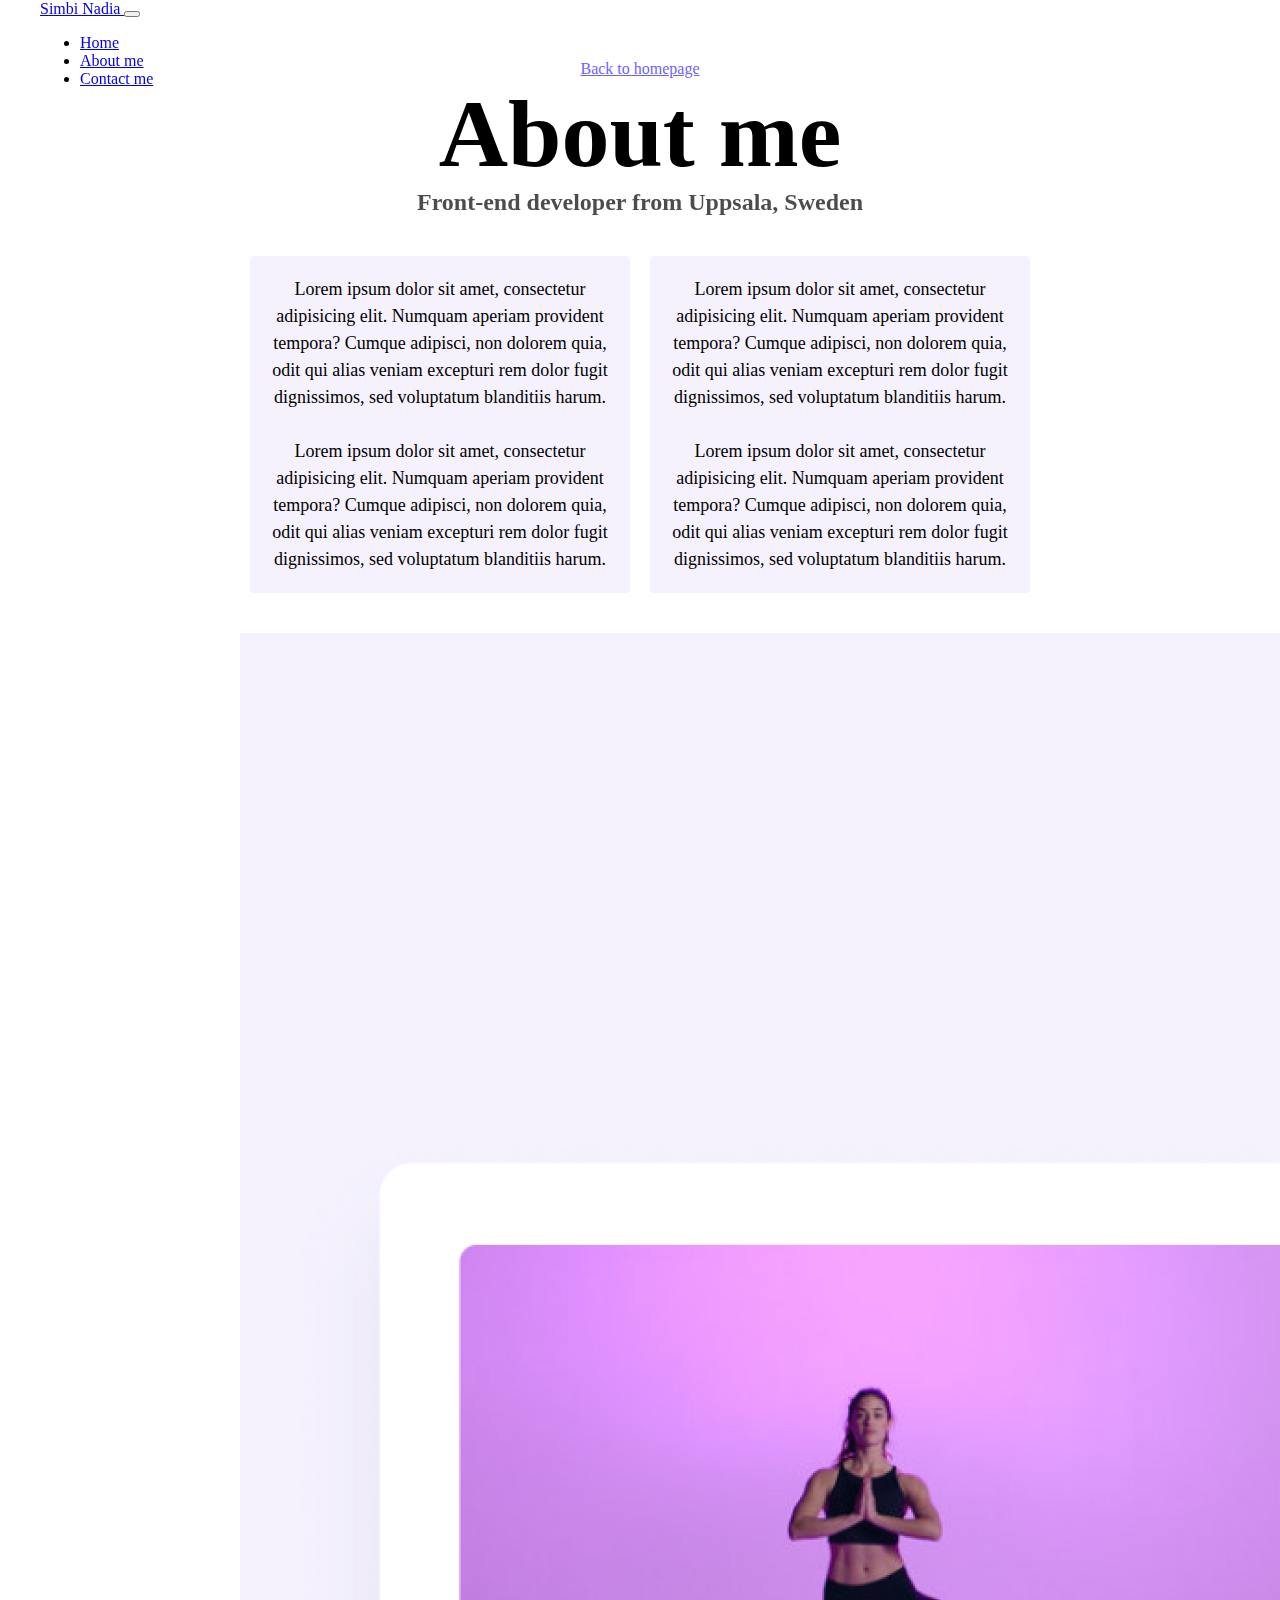
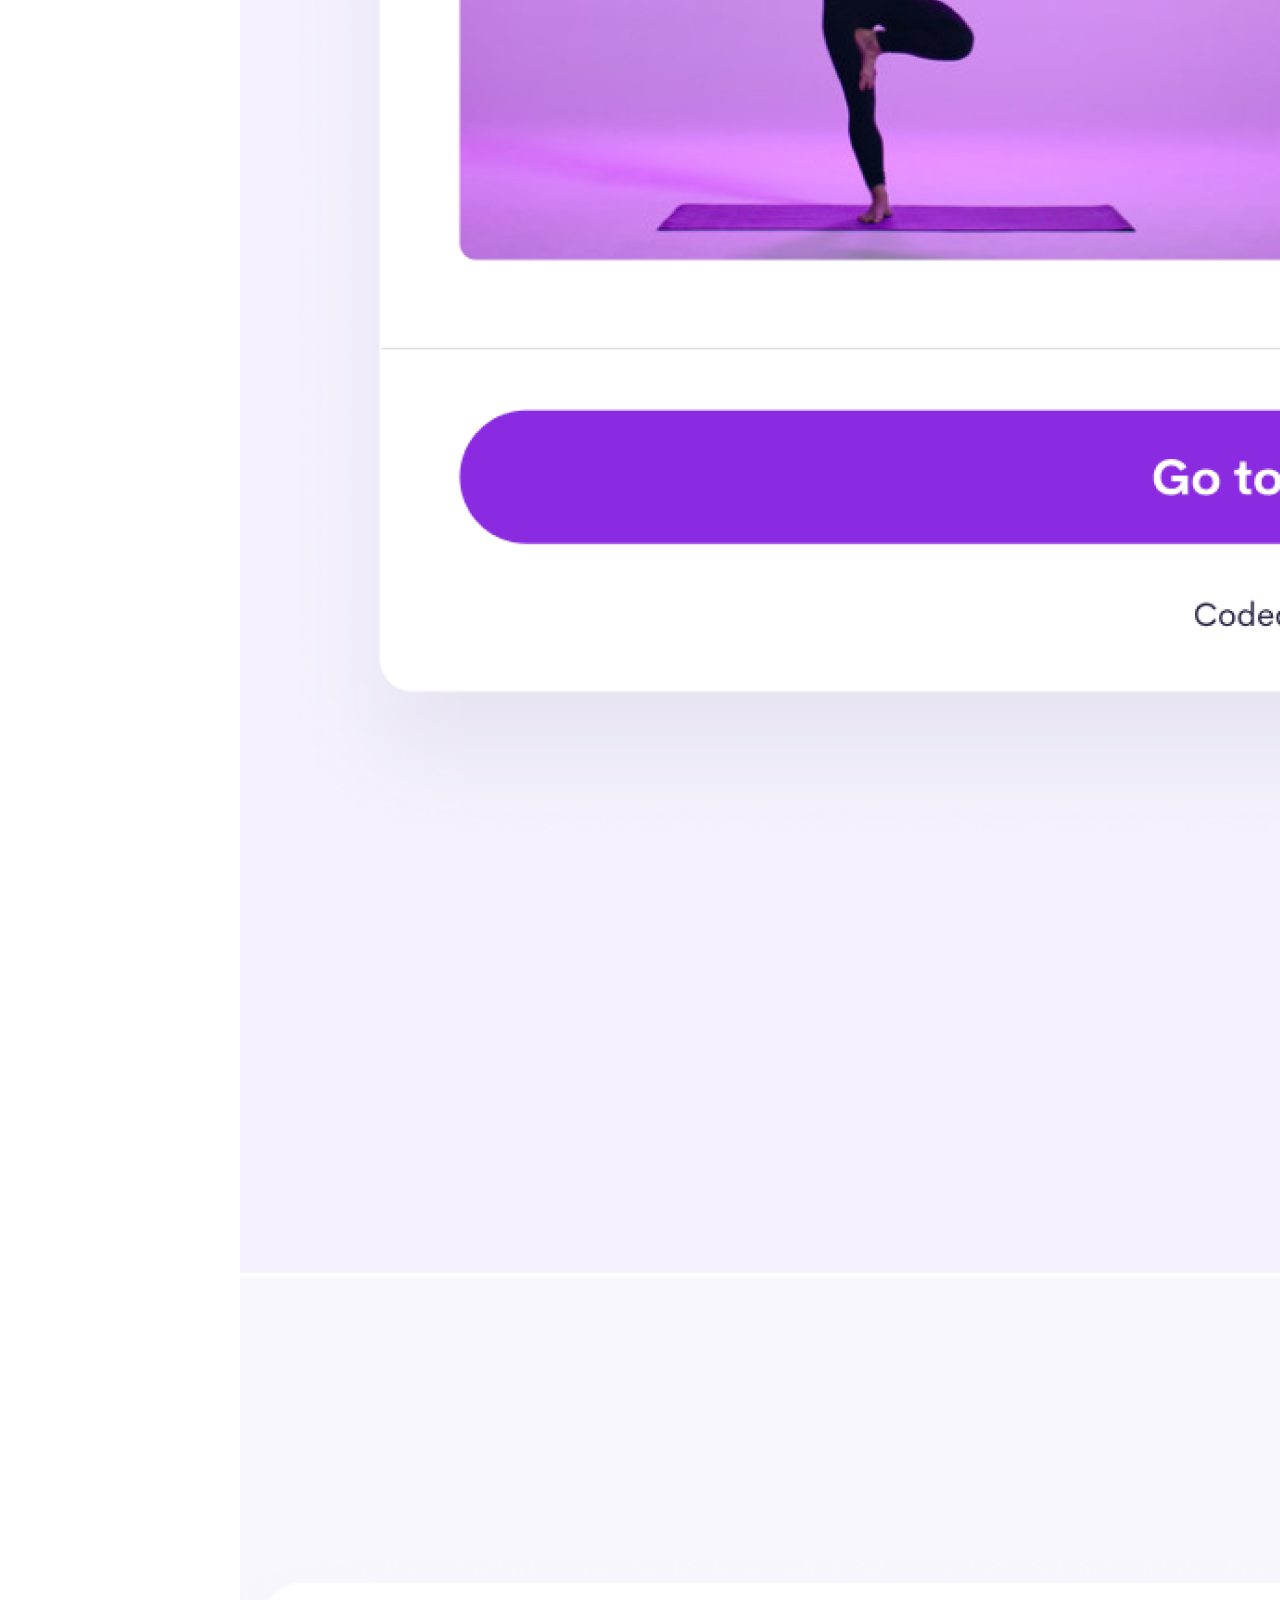
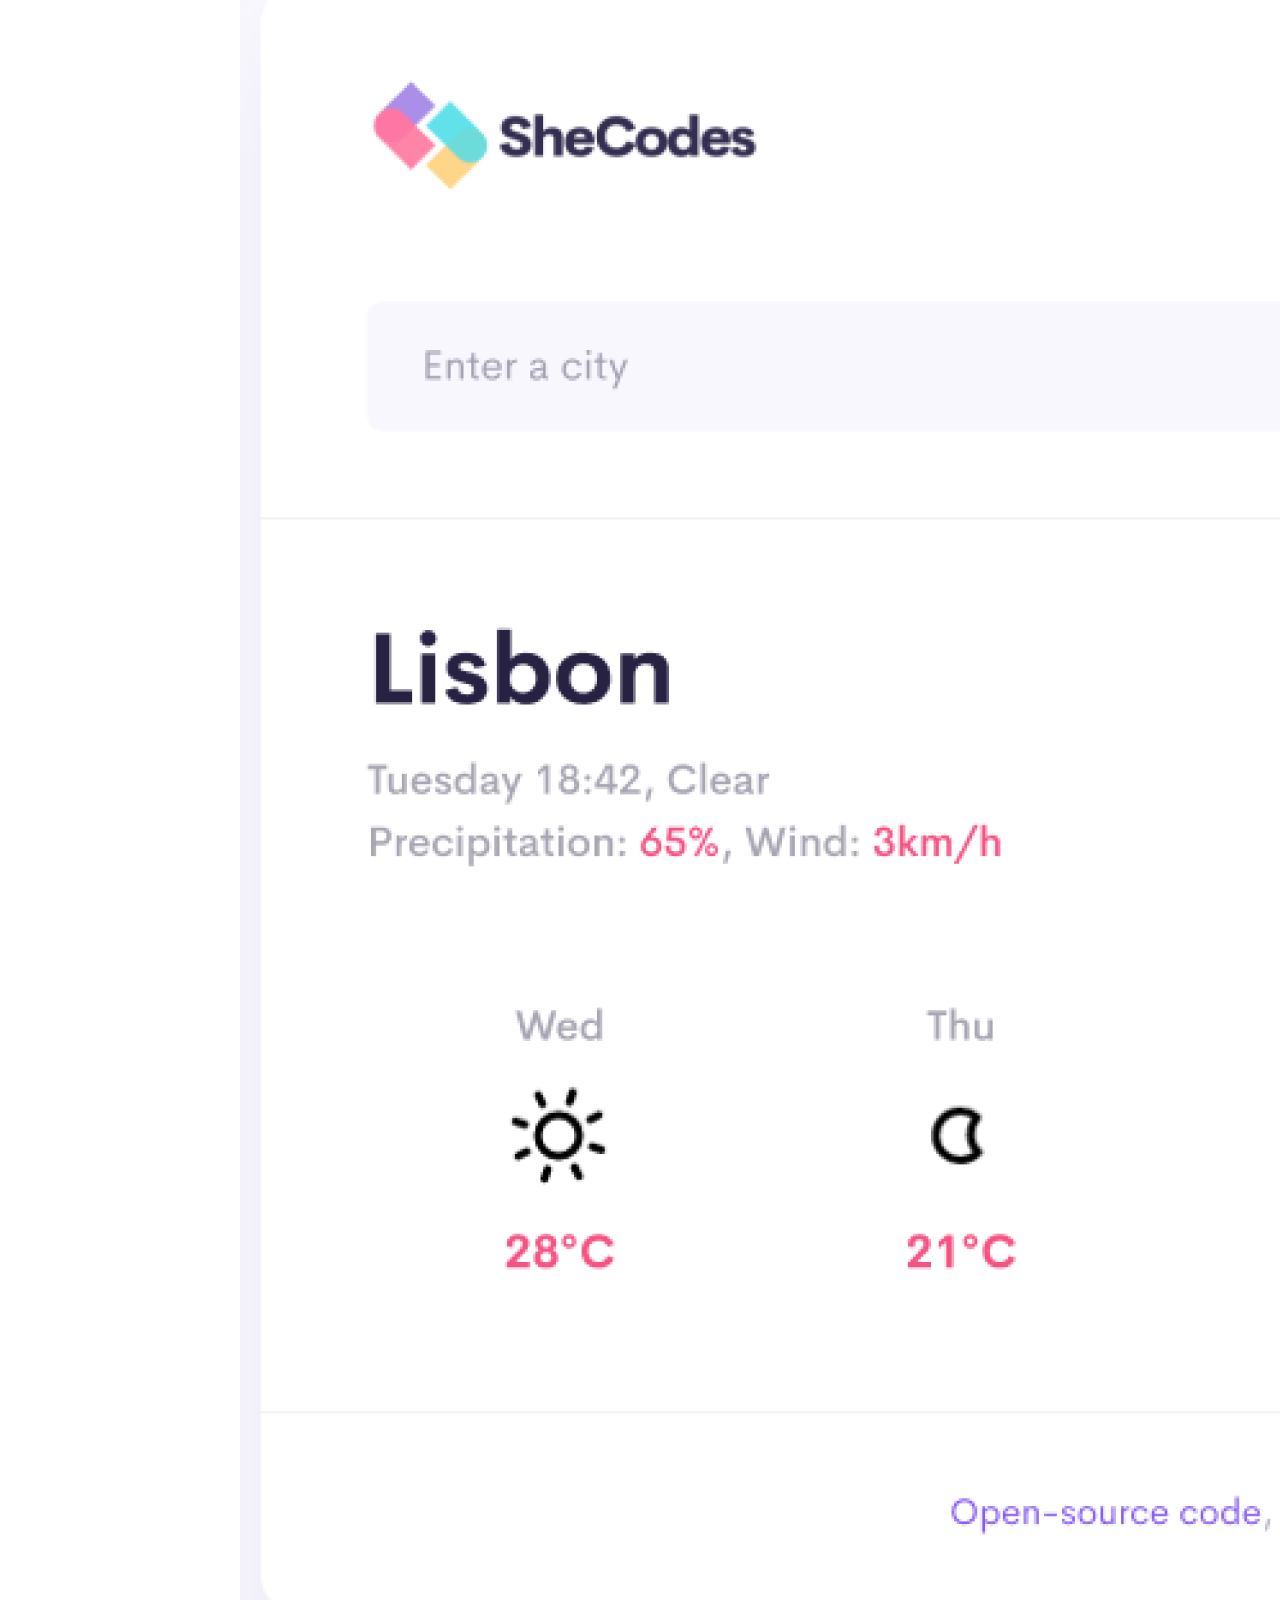
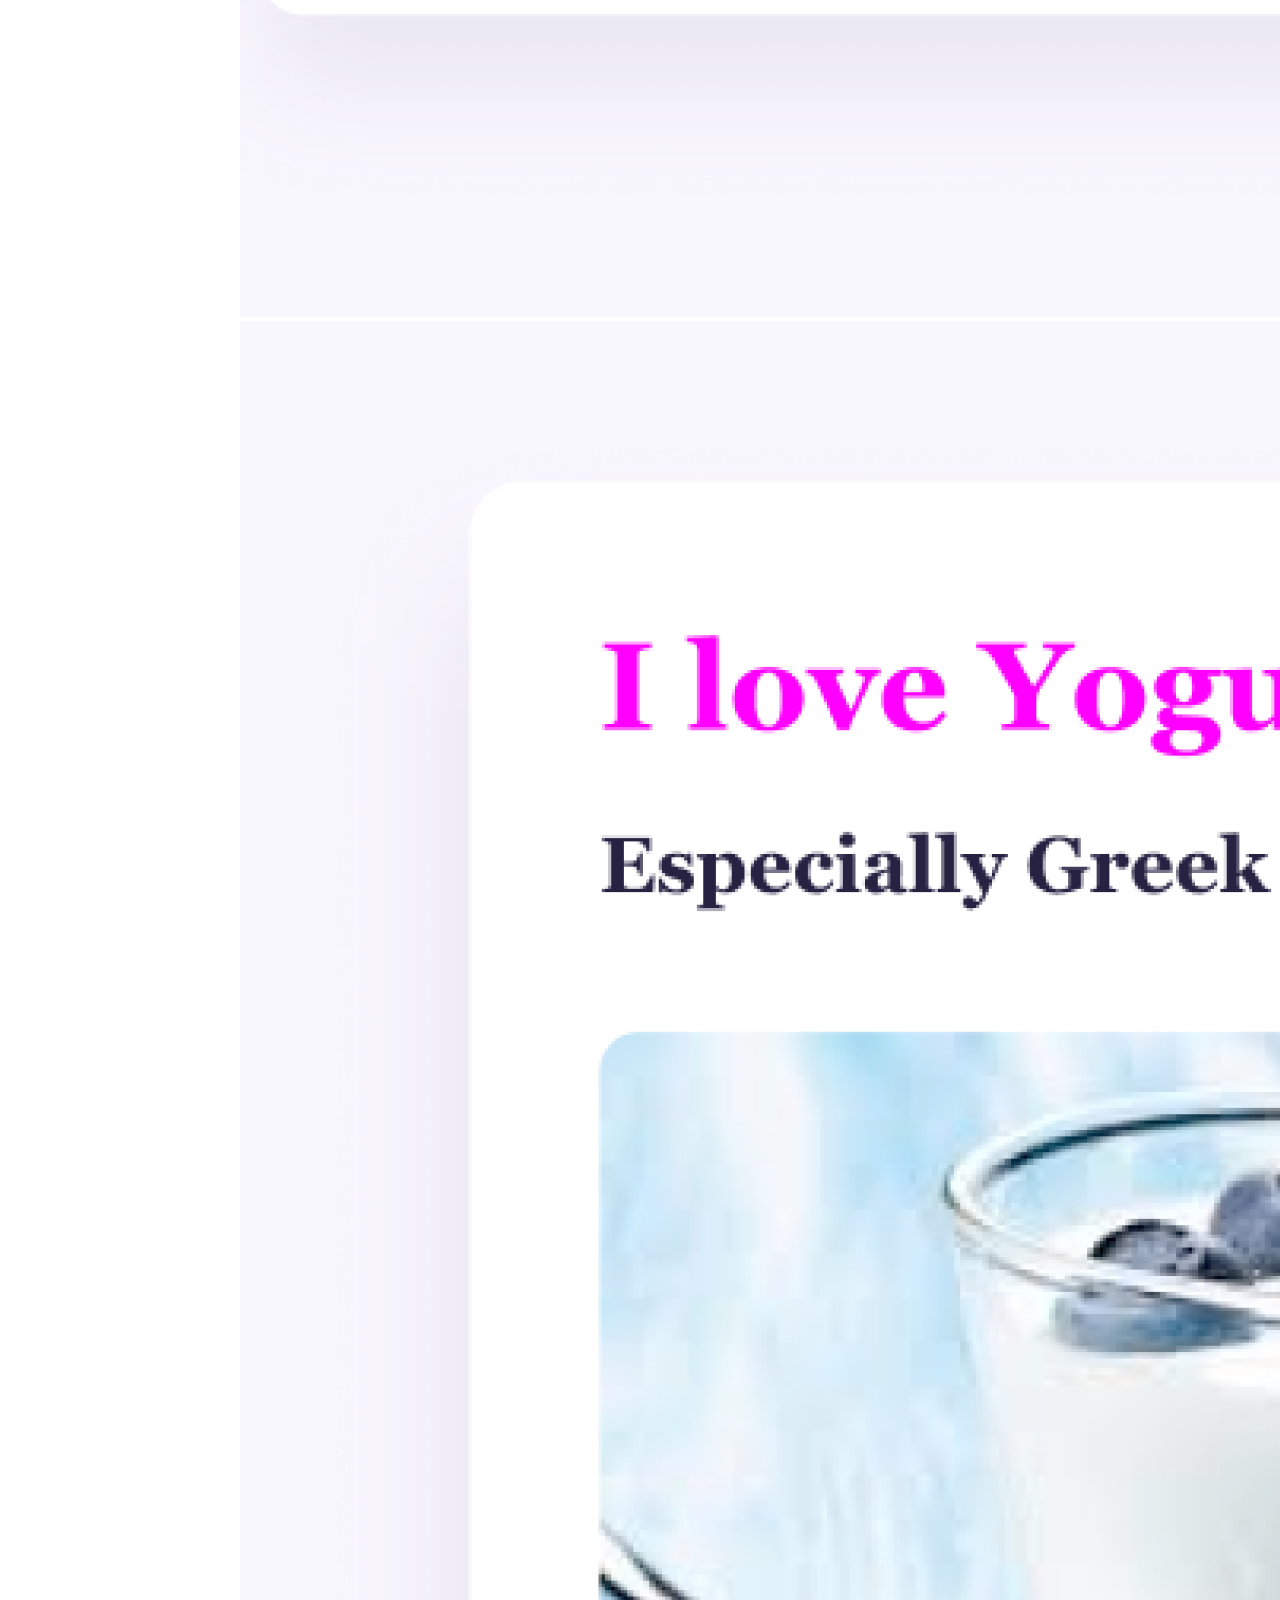
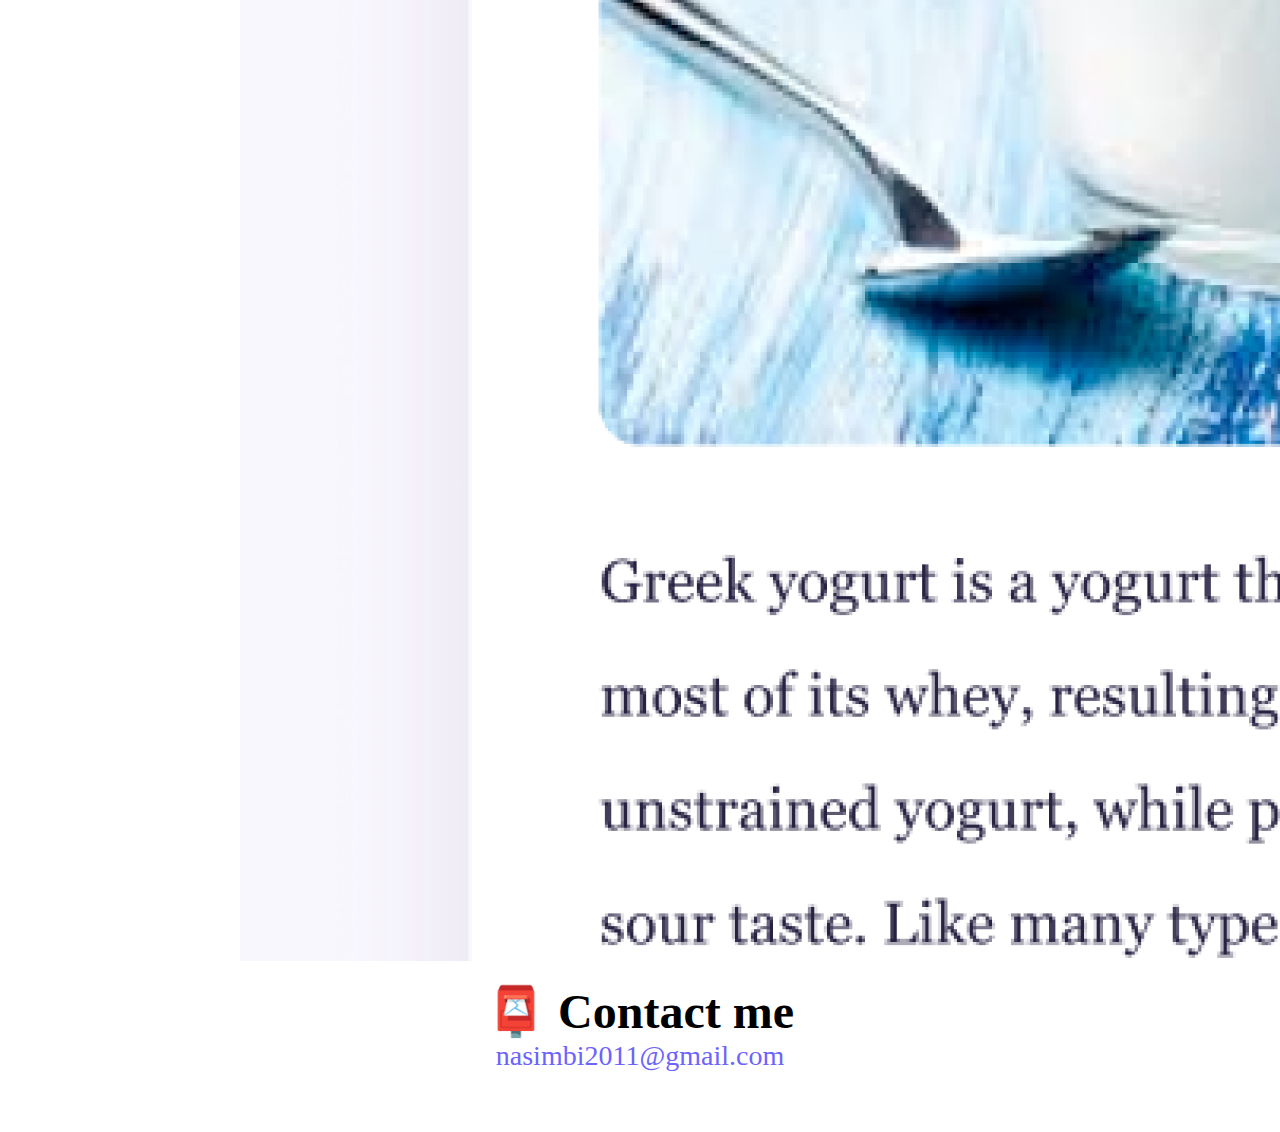
==== about.html @ 1bf677e3 "Created yoga project with SEO properties" ====
<!DOCTYPE html>
<html lang="en">
  <head>
    <meta charset="UTF-8" />
    <meta http-equiv="X-UA-Compatible" content="IE=edge" />
    <meta name="viewport" content="width=device-width, initial-scale=1.0" />
    <meta name="description" content="About me - Nadia Simbi" />
    <link
      href="https://cdn.jsdelivr.net/npm/bootstrap@5.3.0-alpha3/dist/css/bootstrap.min.css"
      rel="stylesheet"
      integrity="sha384-KK94CHFLLe+nY2dmCWGMq91rCGa5gtU4mk92HdvYe+M/SXH301p5ILy+dN9+nJOZ"
      crossorigin="anonymous"
    />
    <script
      src="https://cdn.jsdelivr.net/npm/bootstrap@5.3.0-alpha3/dist/js/bootstrap.bundle.min.js"
      integrity="sha384-ENjdO4Dr2bkBIFxQpeoTz1HIcje39Wm4jDKdf19U8gI4ddQ3GYNS7NTKfAdVQSZe"
      crossorigin="anonymous"
    ></script>
    <link rel="stylesheet" href="/style.css" />
    <title>About Nadia Simbi</title>
  </head>
  <body>
    <nav class="navbar navbar-expand-lg navbar-light bg-light">
      <div class="container-fluid">
        <a class="navbar-brand" href="/index.html" title="Home">Simbi Nadia </a>
        <button
          class="navbar-toggler"
          type="button"
          data-bs-toggle="collapse"
          data-bs-target="#navbarNav"
          aria-controls="navbarNav"
          aria-expanded="false"
          aria-label="Toggle navigation"
        >
          <span class="navbar-toggler-icon"></span>
        </button>
        <div class="collapse navbar-collapse" id="navbarNav">
          <ul class="navbar-nav">
            <li class="nav-item">
              <a class="nav-link" aria-current="page" href="index.html">Home</a>
            </li>
            <li class="nav-item">
              <a class="nav-link" aria-current="page" href="about.html"
                >About me</a
              >
            </li>
            <li class="nav-item">
              <a class="nav-link" aria-current="page" href="about.html#contact"
                >Contact me</a
              >
            </li>
          </ul>
        </div>
      </div>
    </nav>
    <a href="/" class="homepage-link" title="Home">Back to homepage</a>
    <h1>About me</h1>
    <h3>Front-end developer from Uppsala, Sweden</h3>
    <div class="about-paragraphs">
      <p>
        Lorem ipsum dolor sit amet, consectetur adipisicing elit. Numquam
        aperiam provident tempora? Cumque adipisci, non dolorem quia, odit qui
        alias veniam excepturi rem dolor fugit dignissimos, sed voluptatum
        blanditiis harum.
        <br />
        <br />
        Lorem ipsum dolor sit amet, consectetur adipisicing elit. Numquam
        aperiam provident tempora? Cumque adipisci, non dolorem quia, odit qui
        alias veniam excepturi rem dolor fugit dignissimos, sed voluptatum
        blanditiis harum.
      </p>
      <p>
        Lorem ipsum dolor sit amet, consectetur adipisicing elit. Numquam
        aperiam provident tempora? Cumque adipisci, non dolorem quia, odit qui
        alias veniam excepturi rem dolor fugit dignissimos, sed voluptatum
        blanditiis harum.
        <br />
        <br />
        Lorem ipsum dolor sit amet, consectetur adipisicing elit. Numquam
        aperiam provident tempora? Cumque adipisci, non dolorem quia, odit qui
        alias veniam excepturi rem dolor fugit dignissimos, sed voluptatum
        blanditiis harum.
      </p>
    </div>

    <div class="container">
      <div class="row">
        <div class="col-sm-4">
          <img
            src="images/yoga.png"
            class="img-fluid rounded shadow p-2 mb-5 bg-body"
          />
        </div>

        <div class="col-sm-4">
          <img
            src="images/weather.png"
            class="img-fluid rounded shadow p-2 mb-5 bg-body"
          />
        </div>

        <div class="col-sm-4">
          <img
            src="images/yogurt.png"
            class="img-fluid rounded shadow p-2 mb-5 bg-body"
          />
        </div>
      </div>
    </div>
    <br />

    <div id="contact">
      <h2>📮 Contact me</h2>
      <a href="mailto:nasimbi2011@gmail.com" class="email-link">
        nasimbi2011@gmail.com
      </a>
    </div>
  </body>
</html>
---- style.css ----
:root {
  --primary-color: #6c63ff;
  --secondary-color: #f5f2fe;
  --box-shadow: 0 5px 10px rgba(0, 0, 0, 0.3);
}

body {
  margin: 60px auto;
  max-width: 800px;
}

h1,
h2,
h3 {
  text-align: center;
  margin: 0;
}

h1 {
  font-size: 96px;
}

h2 {
  font-size: 48px;
}

h3 {
  font-size: 24px;
  opacity: 0.7;
}

p {
  background: var(--secondary-color);
  padding: 20px;
  border-radius: 4px;
  font-size: 18px;
  line-height: 1.5;
  text-align: center;
}

.navigation-links {
  display: flex;
  margin-top: 40px;
  justify-content: center;
}

.navigation-links a {
  margin: 20px;
  border-radius: 4px;
  padding: 20px 15px;
  text-decoration: none;
  text-transform: capitalize;
}

.contact-link {
  background: var(--primary-color);
  box-shadow: var(--box-shadow);
  color: white;
}

.about-link {
  color: var(--primary-color);
  border: 1px solid var(--primary-color);
}

.homepage-link {
  color: var(--primary-color);
  text-align: center;
  display: block;
}

.about-paragraphs {
  display: flex;
  margin: 30px 0;
}

.about-paragraphs p {
  margin: 10px;
}

.email-link {
  display: flex;
  justify-content: center;
  color: var(--primary-color);
  font-size: 28px;
  text-decoration: none;
}

.email-link:hover {
  text-decoration: underline;
}
.navbar {
  position: fixed;
  top: 0;
  left: 0;
  width: 100%;
}
.container-fluid {
  margin: 0 40px;
}
.yoga-app,
.weather-app,
.yogurt-app {
  background: var(--primary-color);
  box-shadow: var(--box-shadow);
  color: white;
  margin: 20px 0;
  border-radius: 4px;
  padding: 20px 15px;
  text-decoration: none;
  text-transform: capitalize;
}
.home-paragraph p {
  padding: 0;
}
.home-paragraph h2 {
  margin-bottom: 20px;
}
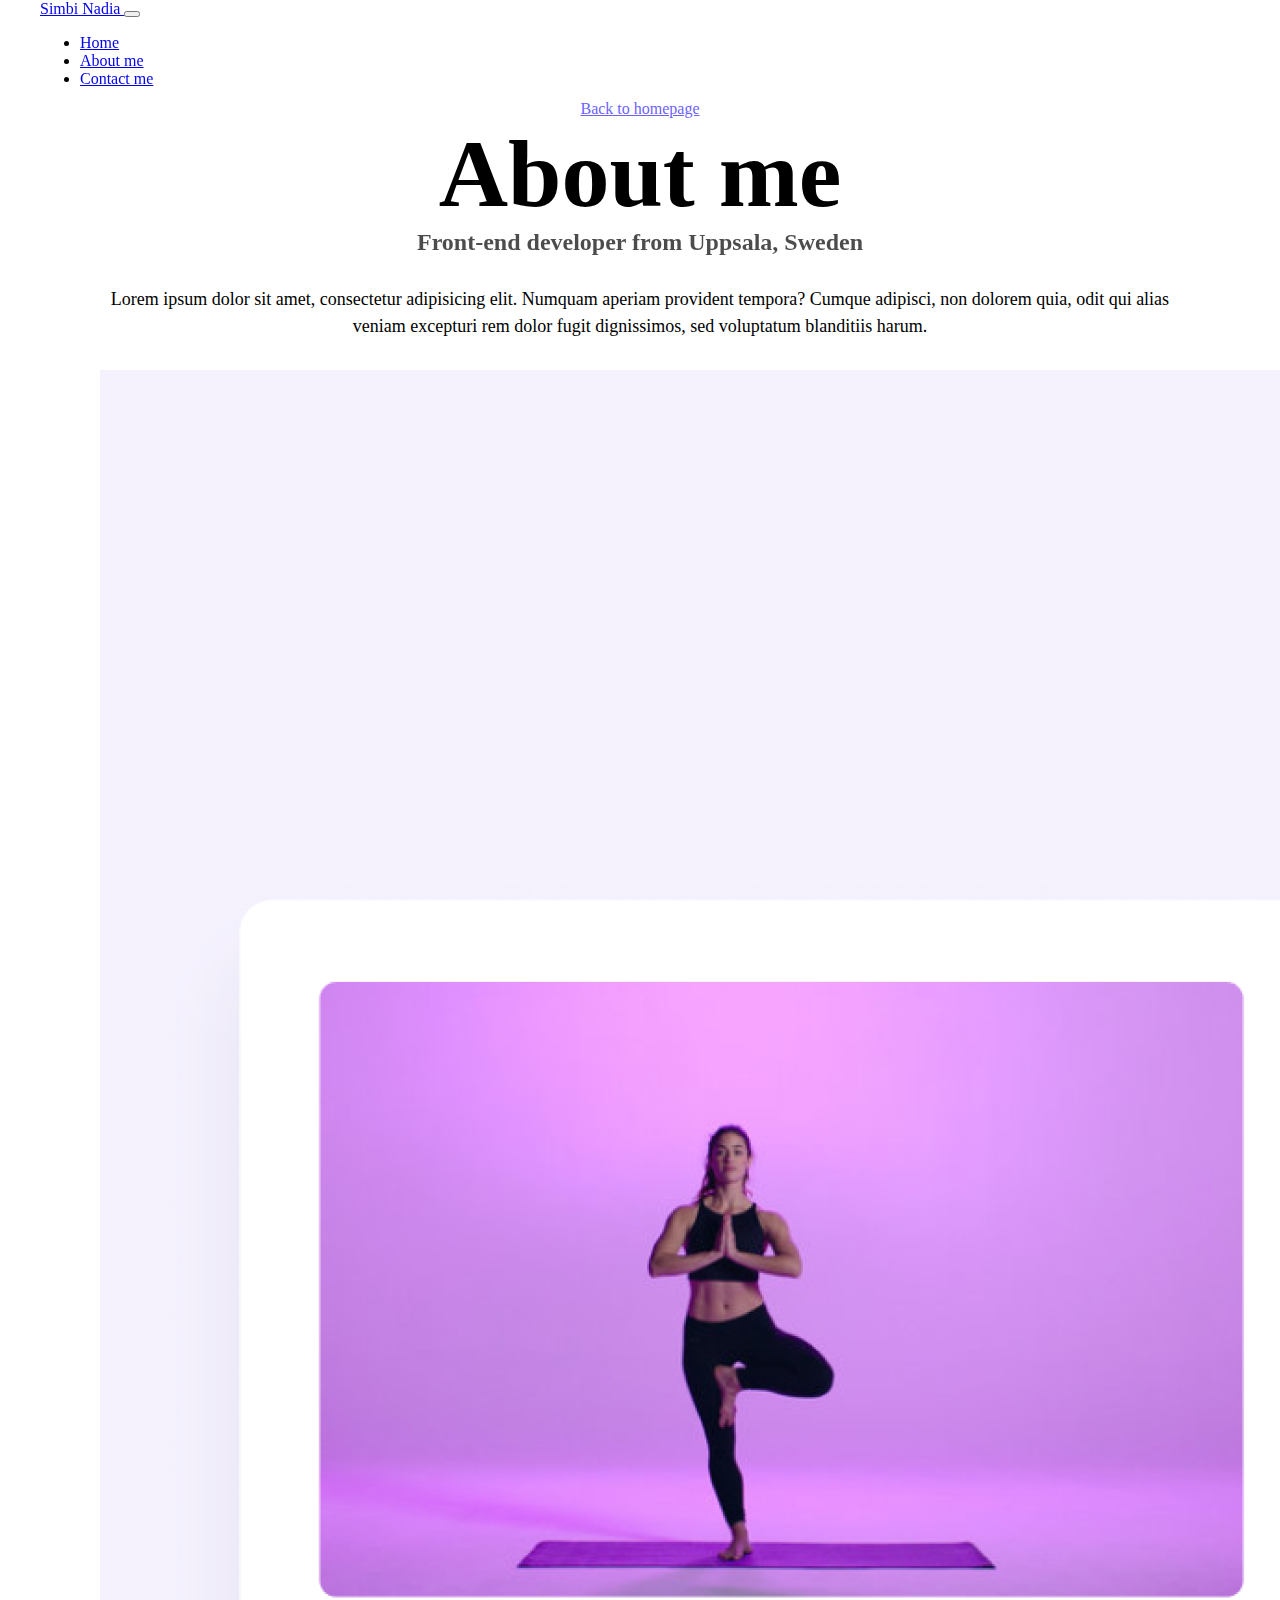
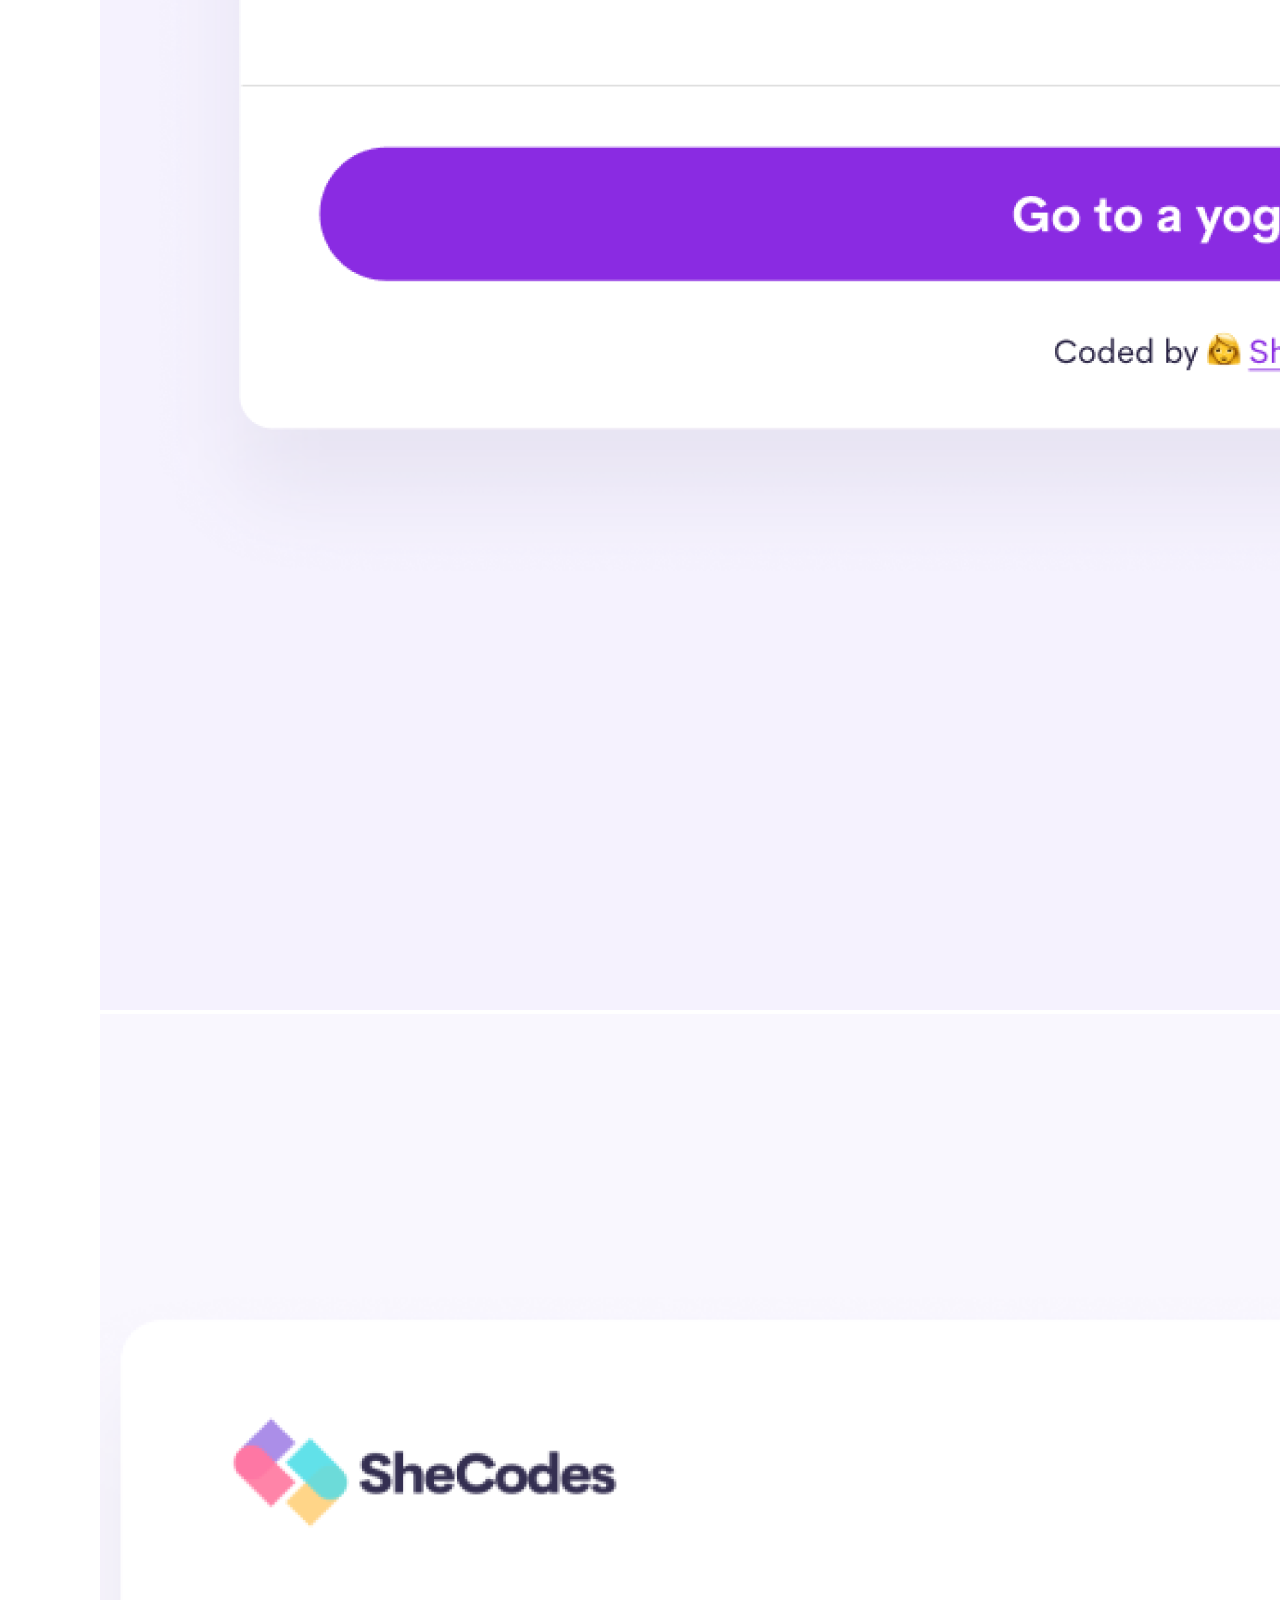
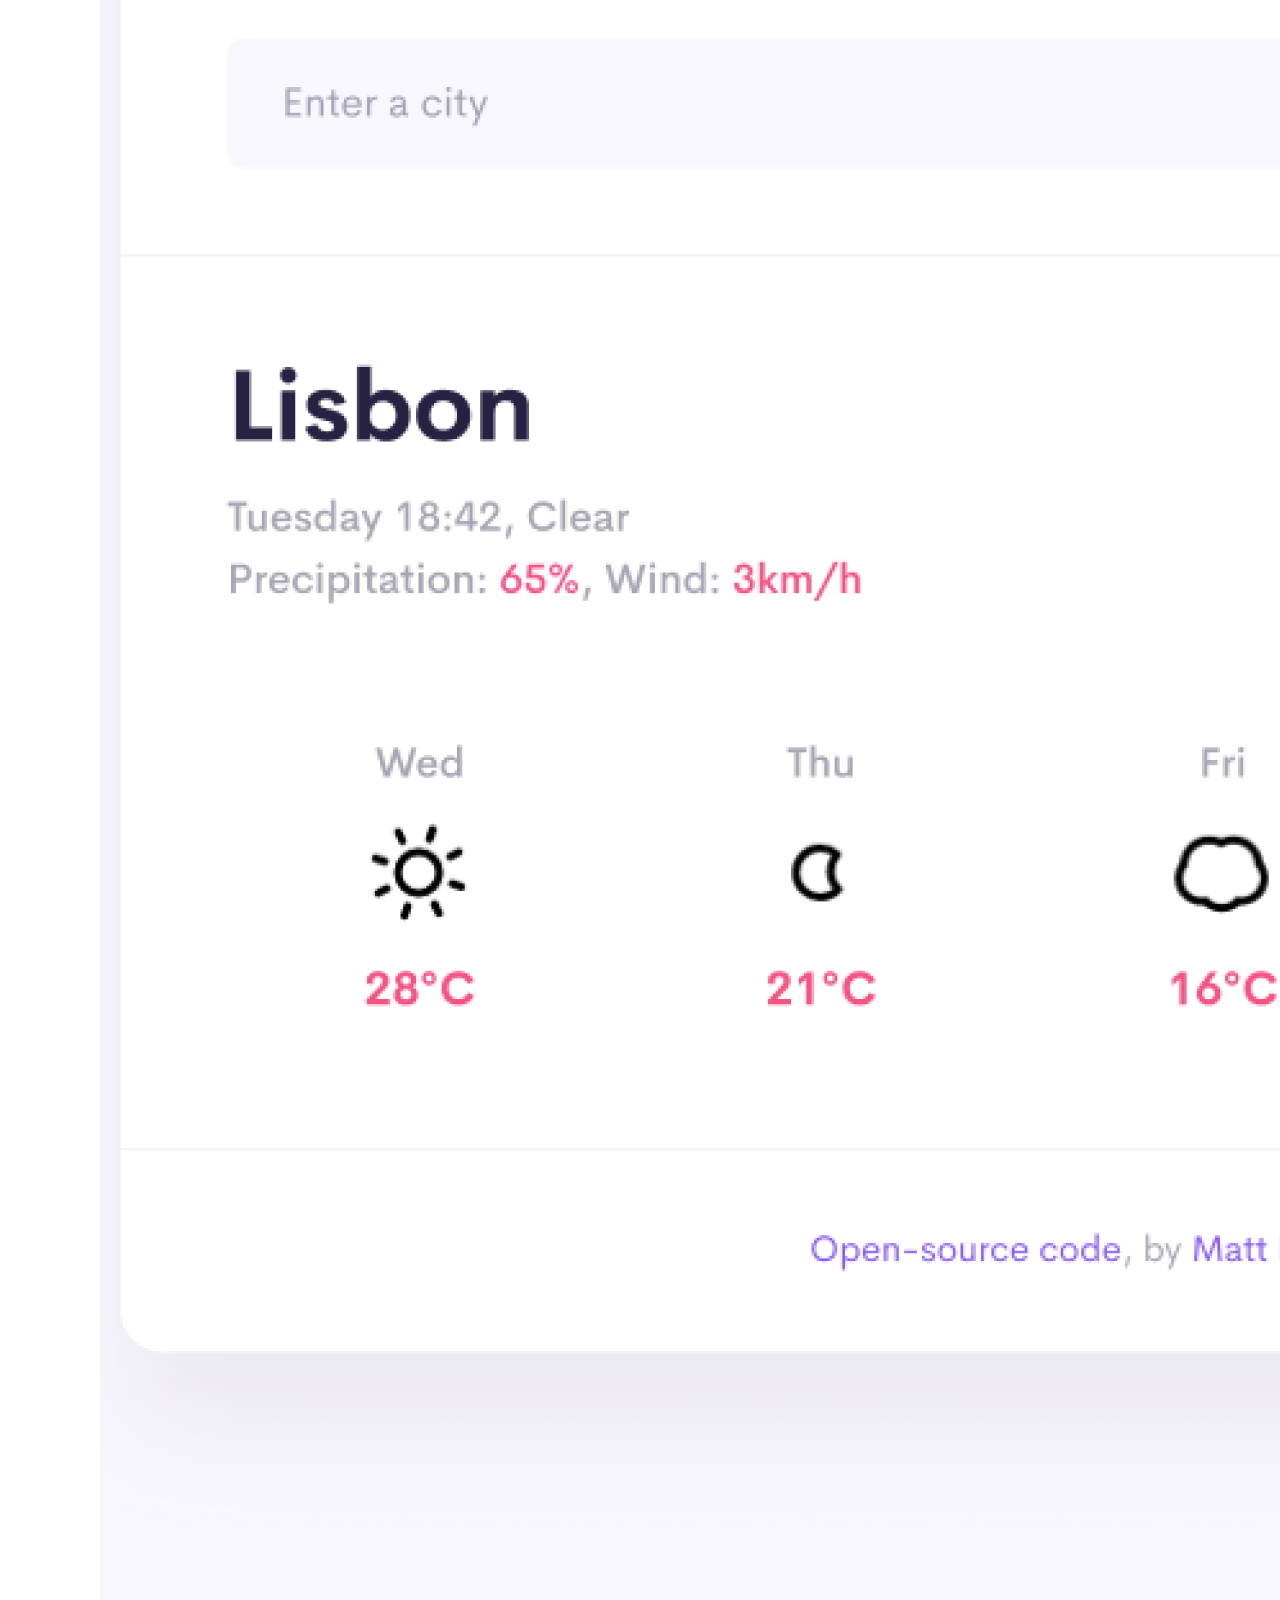
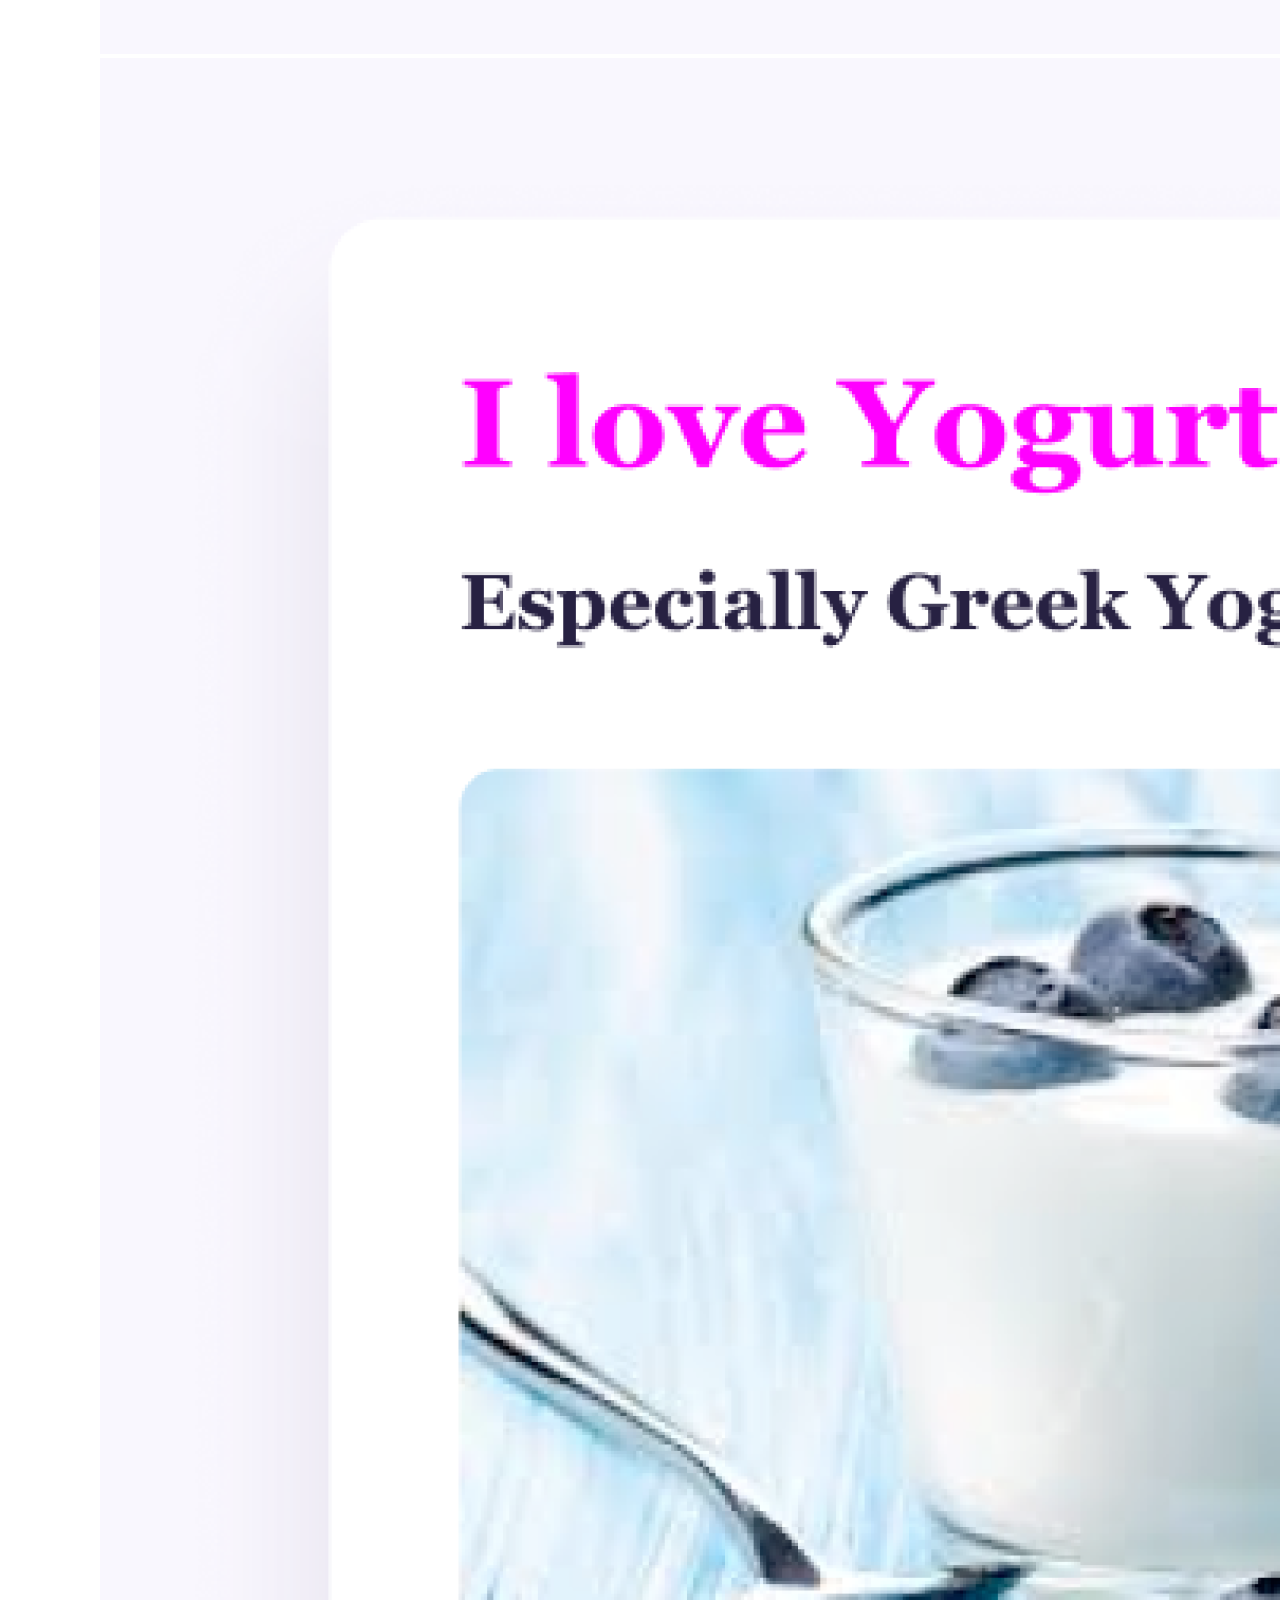
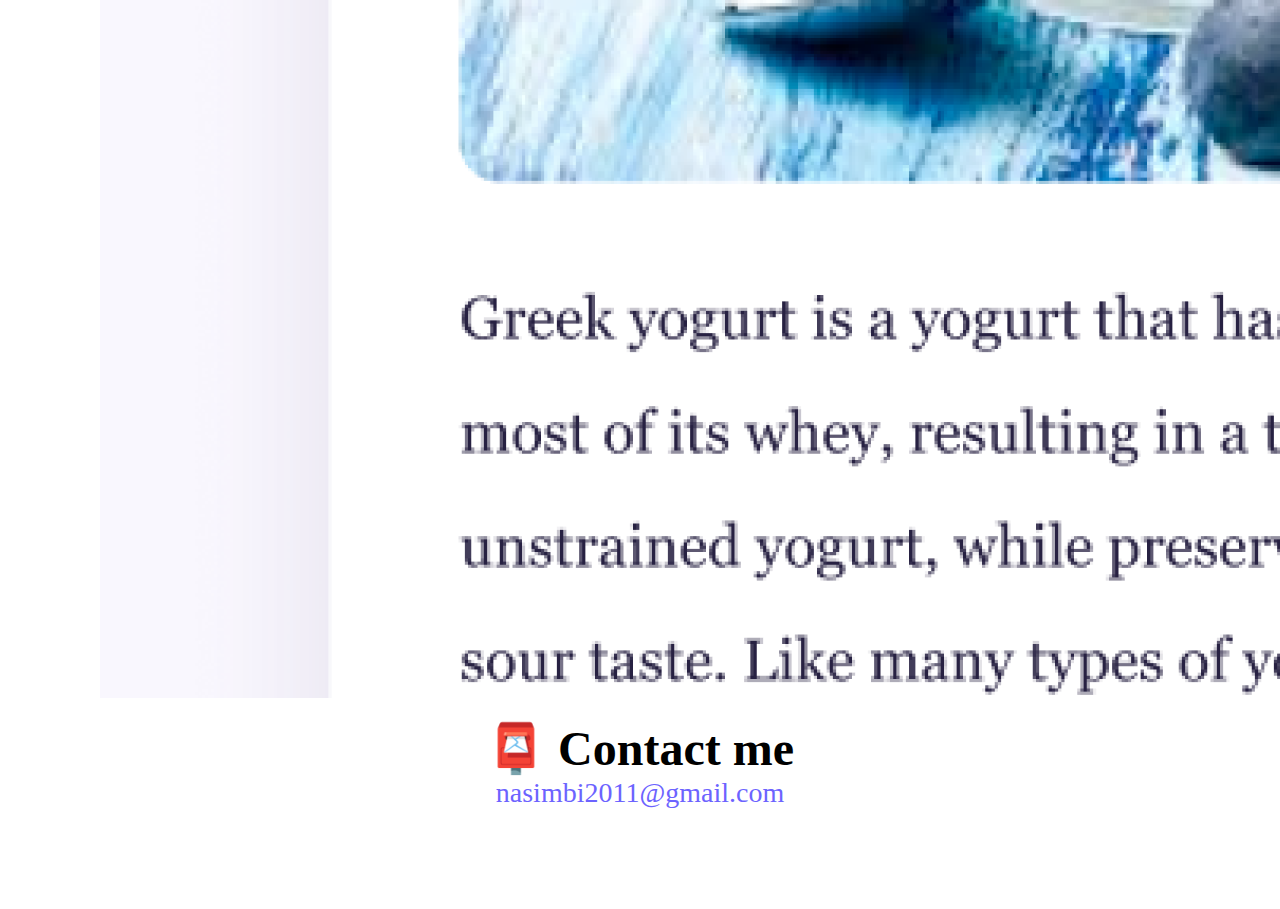
==== commit feb6ab98: "Added some SEO and CSS properties" ====
--- a/about.html
+++ b/about.html
@@ -16,13 +16,13 @@
       integrity="sha384-ENjdO4Dr2bkBIFxQpeoTz1HIcje39Wm4jDKdf19U8gI4ddQ3GYNS7NTKfAdVQSZe"
       crossorigin="anonymous"
     ></script>
-    <link rel="stylesheet" href="/style.css" />
+    <link rel="stylesheet" href="style.css" />
     <title>About Nadia Simbi</title>
   </head>
   <body>
     <nav class="navbar navbar-expand-lg navbar-light bg-light">
       <div class="container-fluid">
-        <a class="navbar-brand" href="/index.html" title="Home">Simbi Nadia </a>
+        <a class="navbar-brand" href="/" title="Home">Simbi Nadia </a>
         <button
           class="navbar-toggler"
           type="button"
@@ -62,27 +62,8 @@
         aperiam provident tempora? Cumque adipisci, non dolorem quia, odit qui
         alias veniam excepturi rem dolor fugit dignissimos, sed voluptatum
         blanditiis harum.
-        <br />
-        <br />
-        Lorem ipsum dolor sit amet, consectetur adipisicing elit. Numquam
-        aperiam provident tempora? Cumque adipisci, non dolorem quia, odit qui
-        alias veniam excepturi rem dolor fugit dignissimos, sed voluptatum
-        blanditiis harum.
-      </p>
-      <p>
-        Lorem ipsum dolor sit amet, consectetur adipisicing elit. Numquam
-        aperiam provident tempora? Cumque adipisci, non dolorem quia, odit qui
-        alias veniam excepturi rem dolor fugit dignissimos, sed voluptatum
-        blanditiis harum.
-        <br />
-        <br />
-        Lorem ipsum dolor sit amet, consectetur adipisicing elit. Numquam
-        aperiam provident tempora? Cumque adipisci, non dolorem quia, odit qui
-        alias veniam excepturi rem dolor fugit dignissimos, sed voluptatum
-        blanditiis harum.
       </p>
     </div>
-
     <div class="container">
       <div class="row">
         <div class="col-sm-4">
--- a/style.css
+++ b/style.css
@@ -5,8 +5,7 @@
 }
 
 body {
-  margin: 60px auto;
-  max-width: 800px;
+  margin: 100px;
 }
 
 h1,
@@ -30,9 +29,6 @@
 }
 
 p {
-  background: var(--secondary-color);
-  padding: 20px;
-  border-radius: 4px;
   font-size: 18px;
   line-height: 1.5;
   text-align: center;
@@ -68,14 +64,9 @@
   text-align: center;
   display: block;
 }
-
 .about-paragraphs {
-  display: flex;
+  text-align: center;
   margin: 30px 0;
-}
-
-.about-paragraphs p {
-  margin: 10px;
 }
 
 .email-link {
@@ -98,9 +89,7 @@
 .container-fluid {
   margin: 0 40px;
 }
-.yoga-app,
-.weather-app,
-.yogurt-app {
+.app-link {
   background: var(--primary-color);
   box-shadow: var(--box-shadow);
   color: white;
@@ -116,3 +105,21 @@
 .home-paragraph h2 {
   margin-bottom: 20px;
 }
+@media (max-width: 576px) {
+  h1 {
+    text-align: center;
+    font-size: 40px;
+  }
+  h2 {
+    text-align: center;
+    font-size: 30px;
+  }
+  .row {
+    display: flex;
+    justify-content: center;
+    align-items: center;
+    margin: 0;
+    padding: 0;
+    text-align: center;
+  }
+}
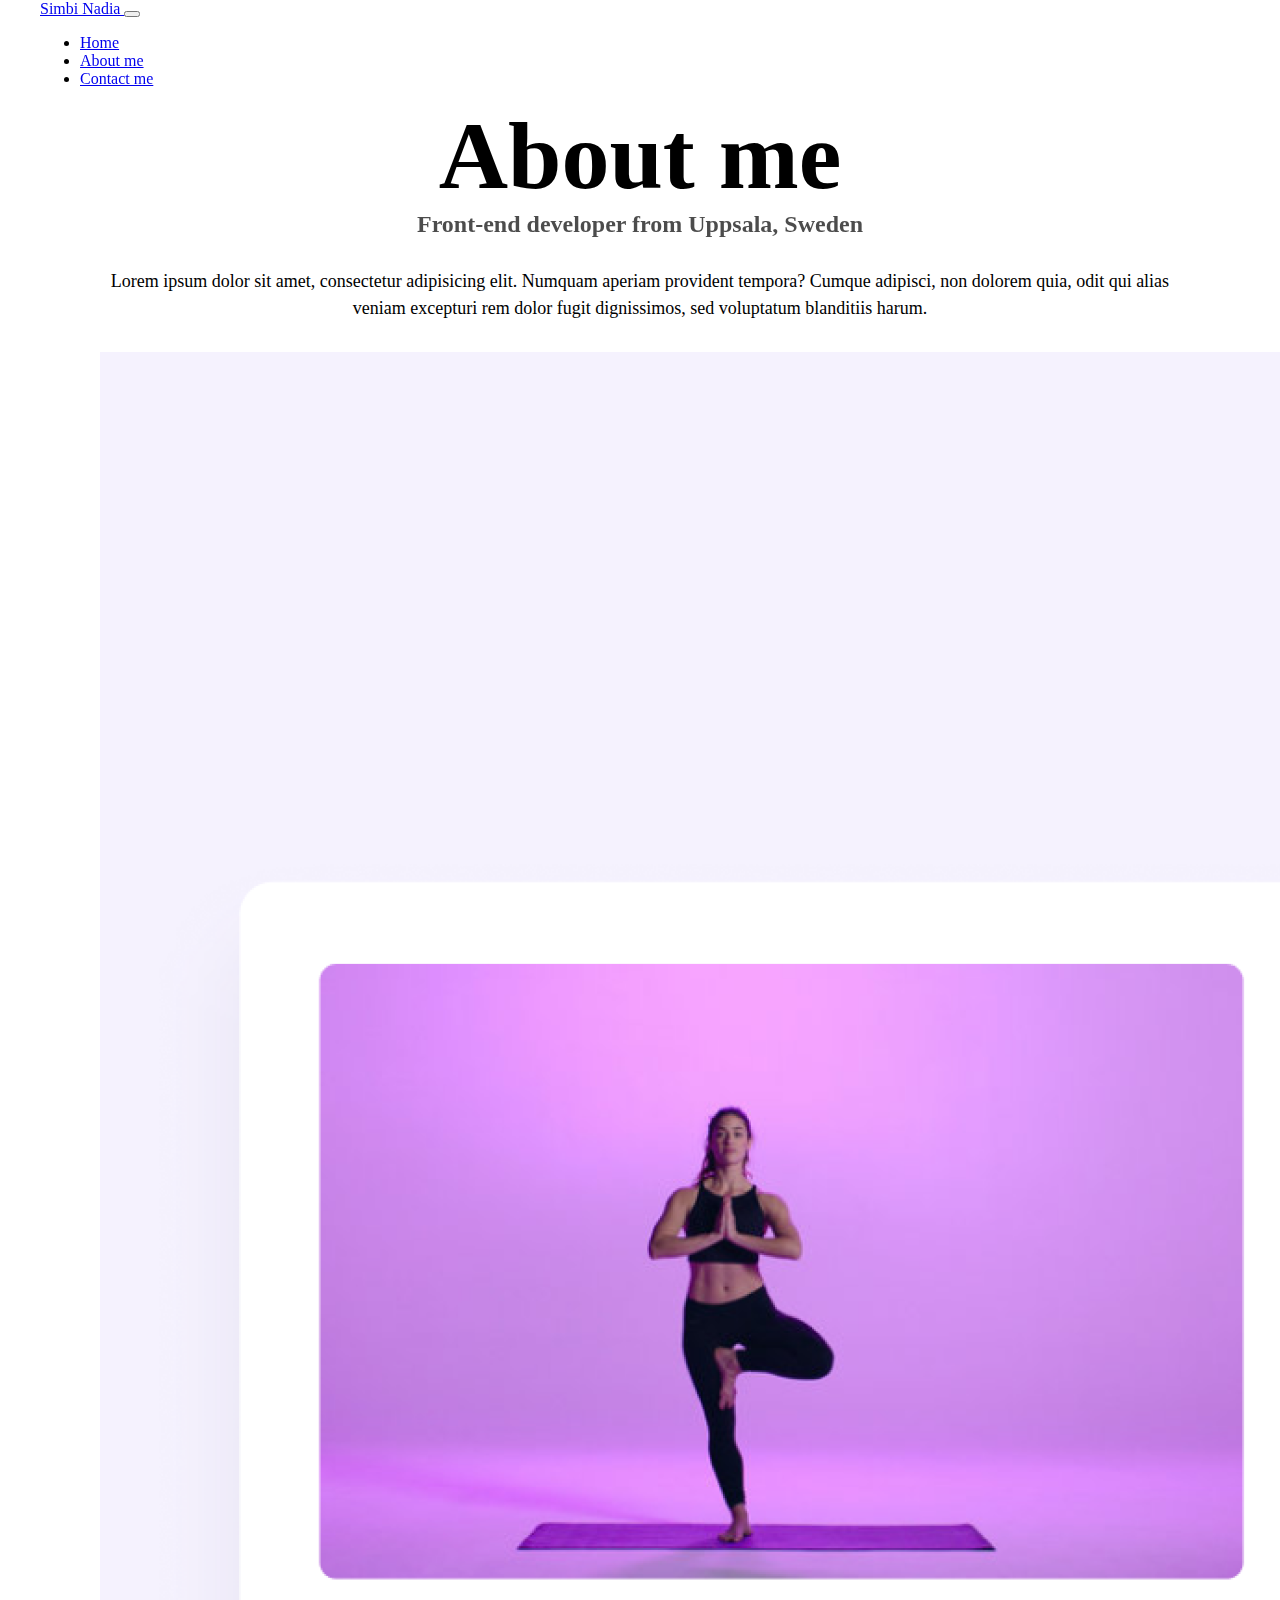
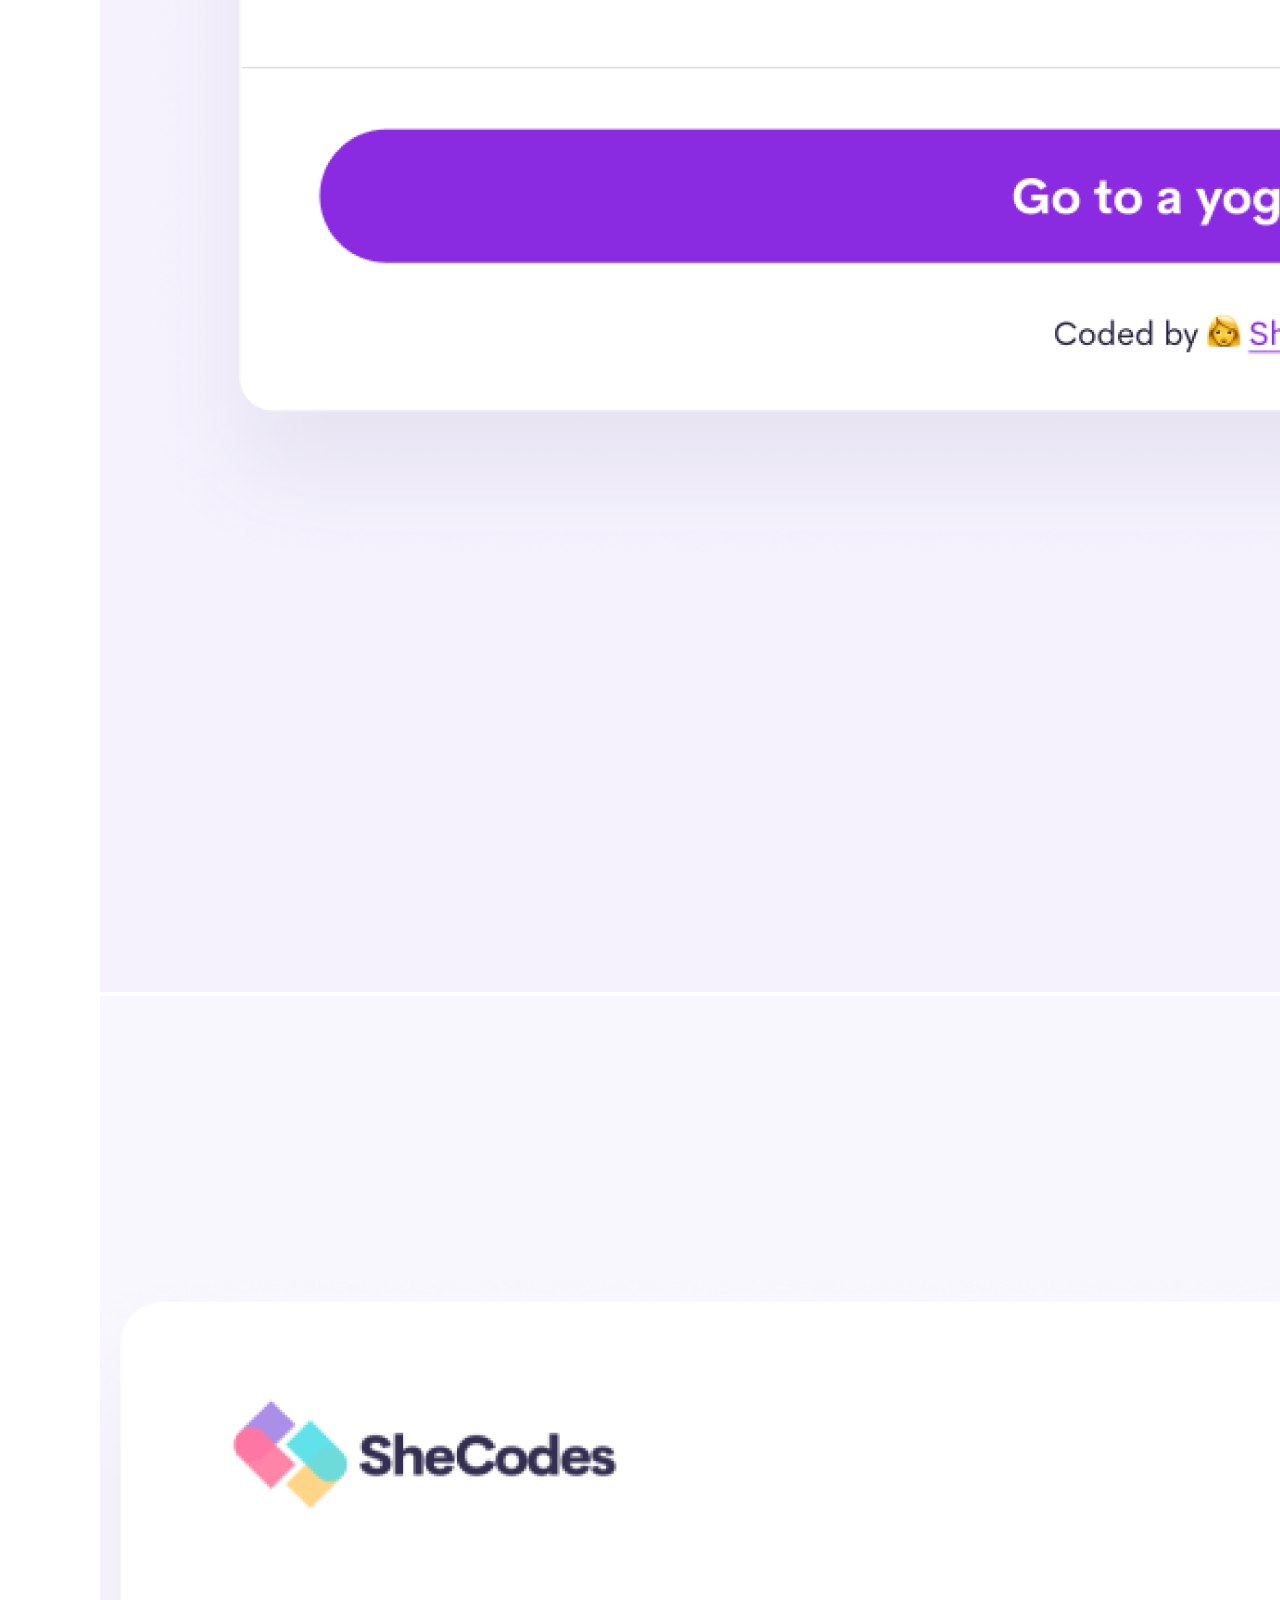
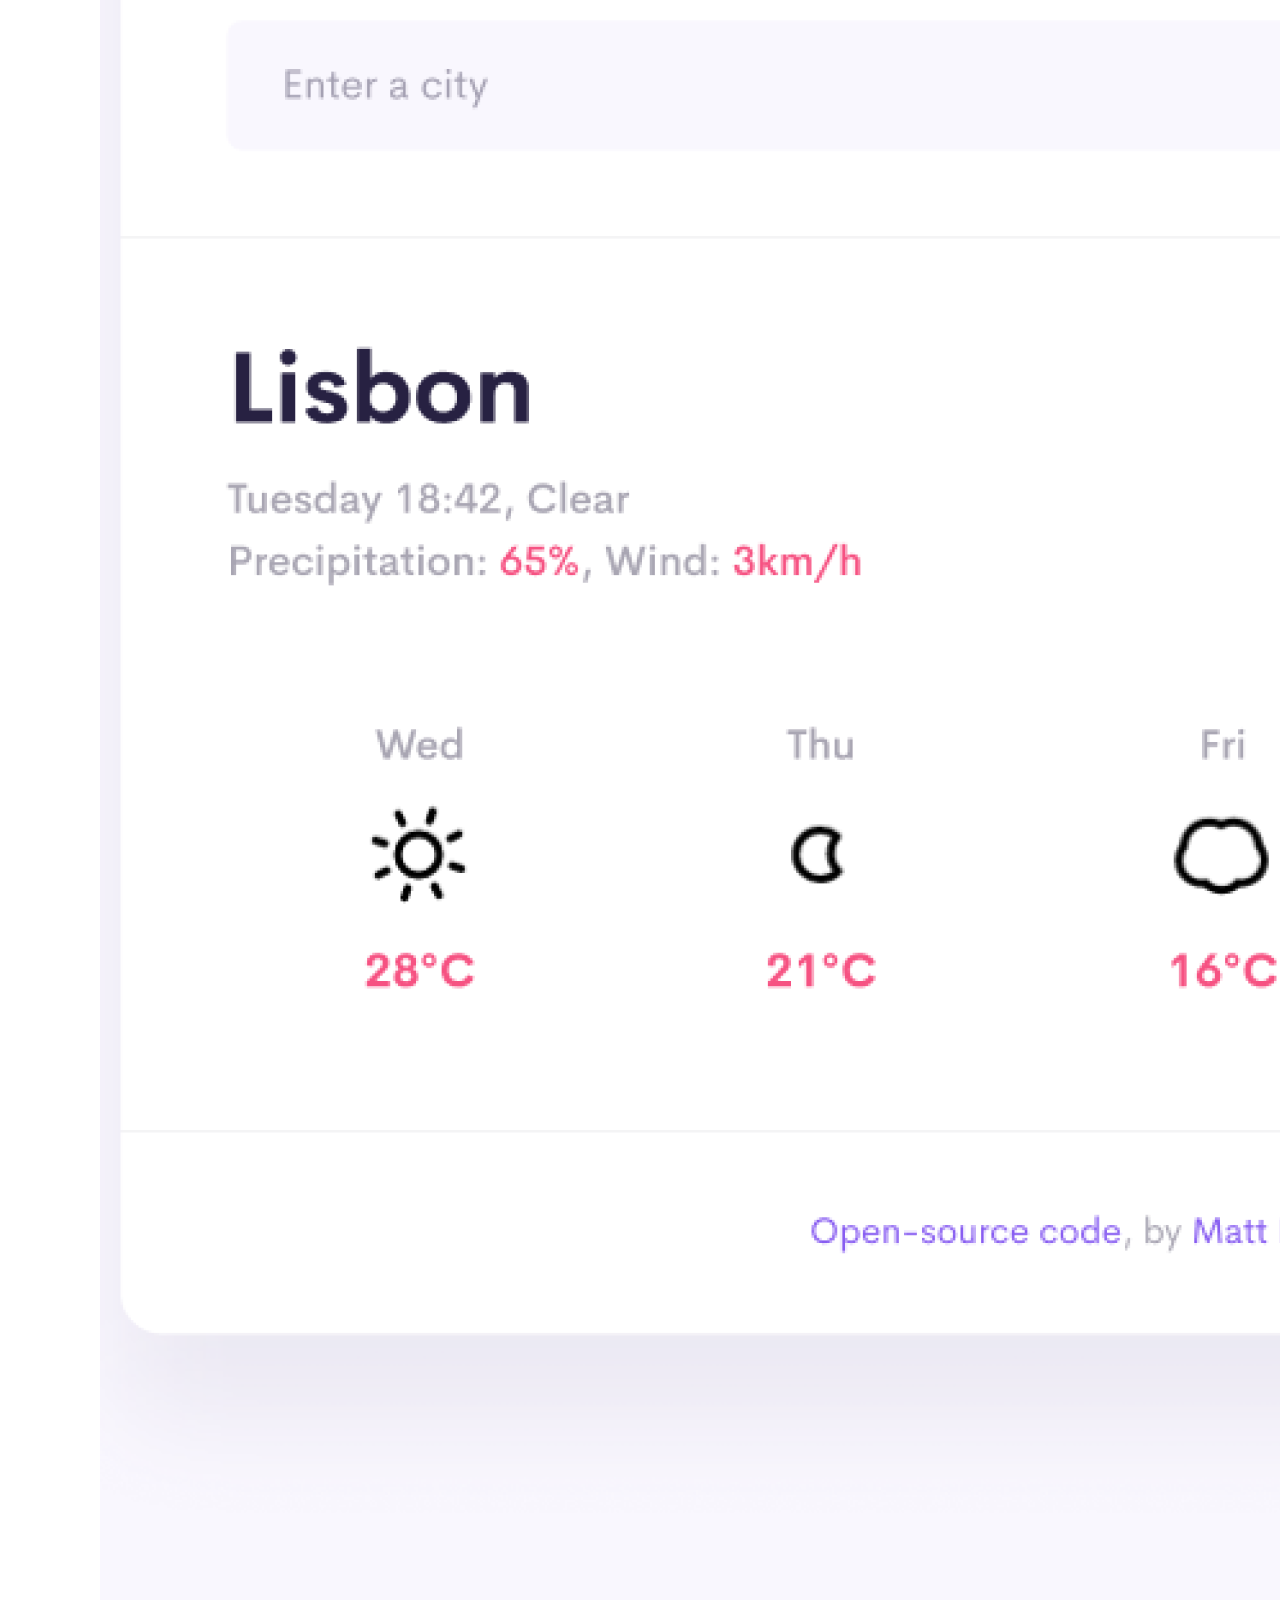
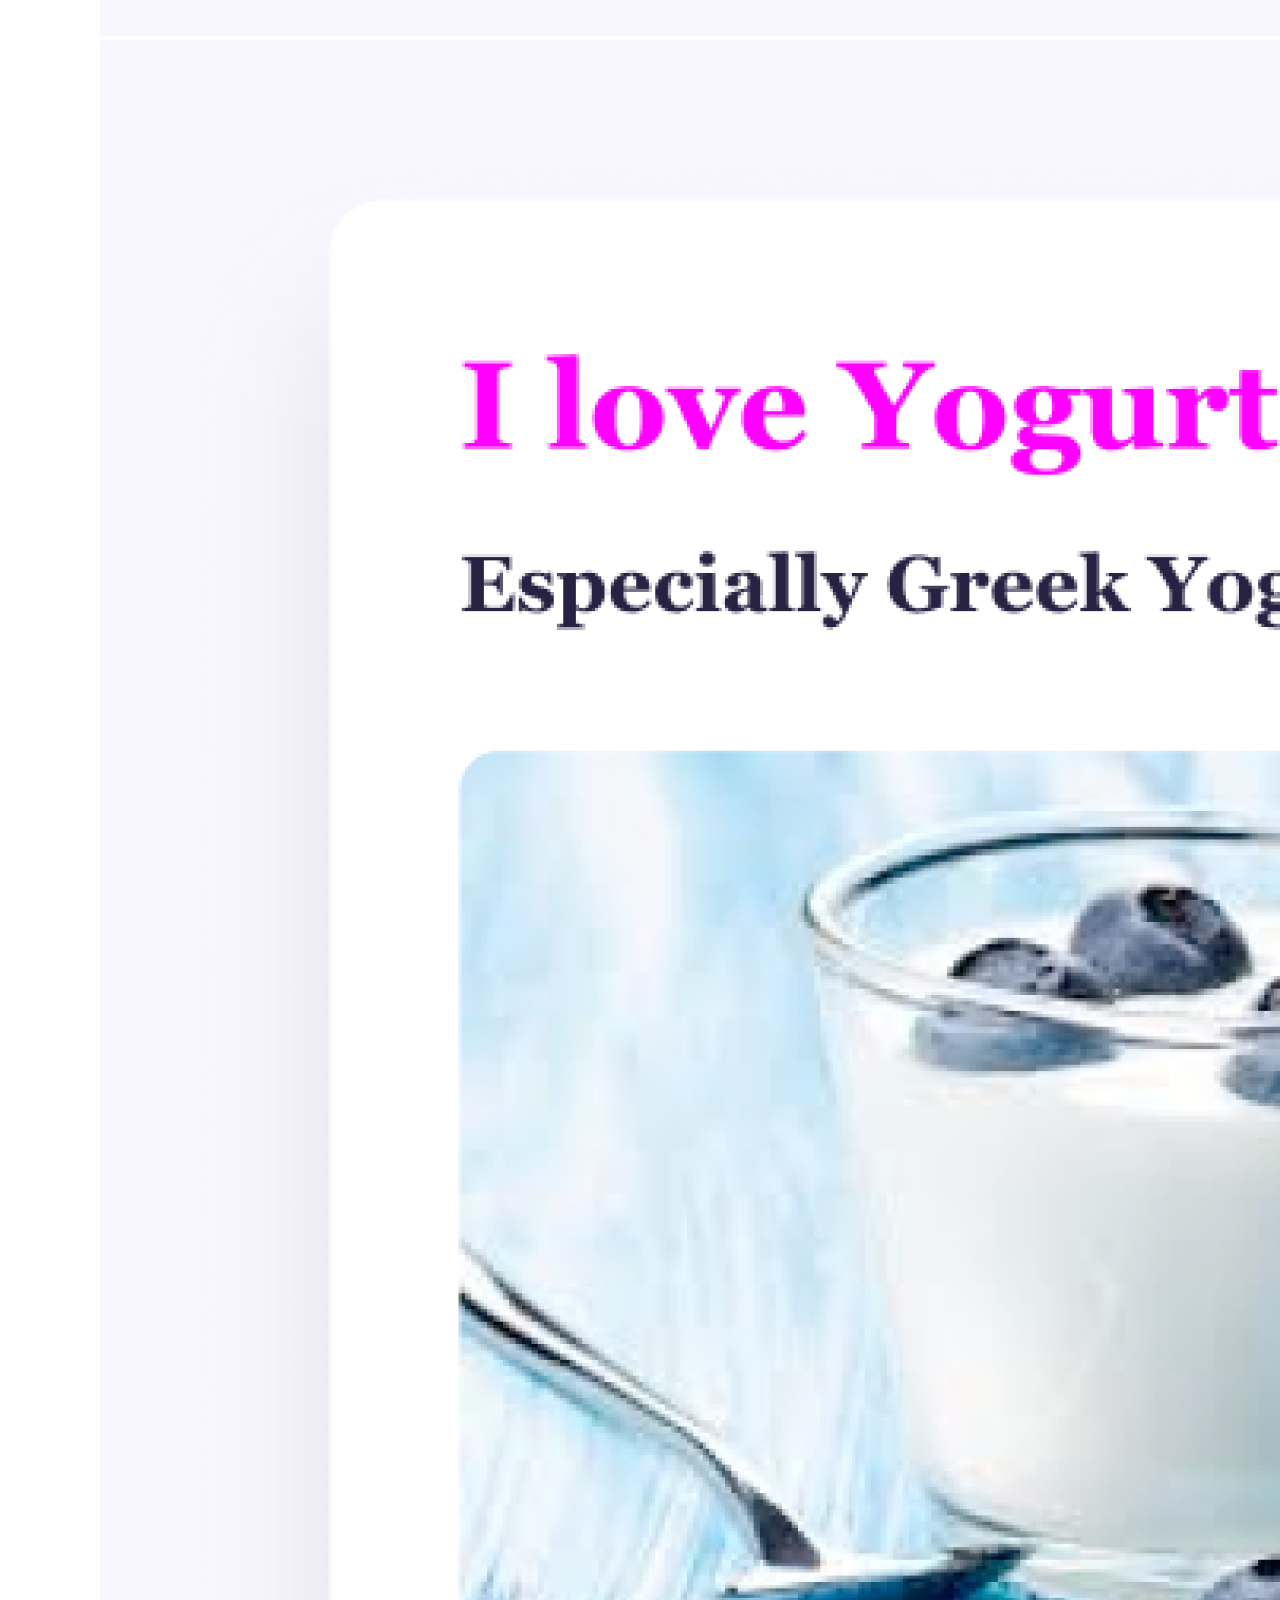
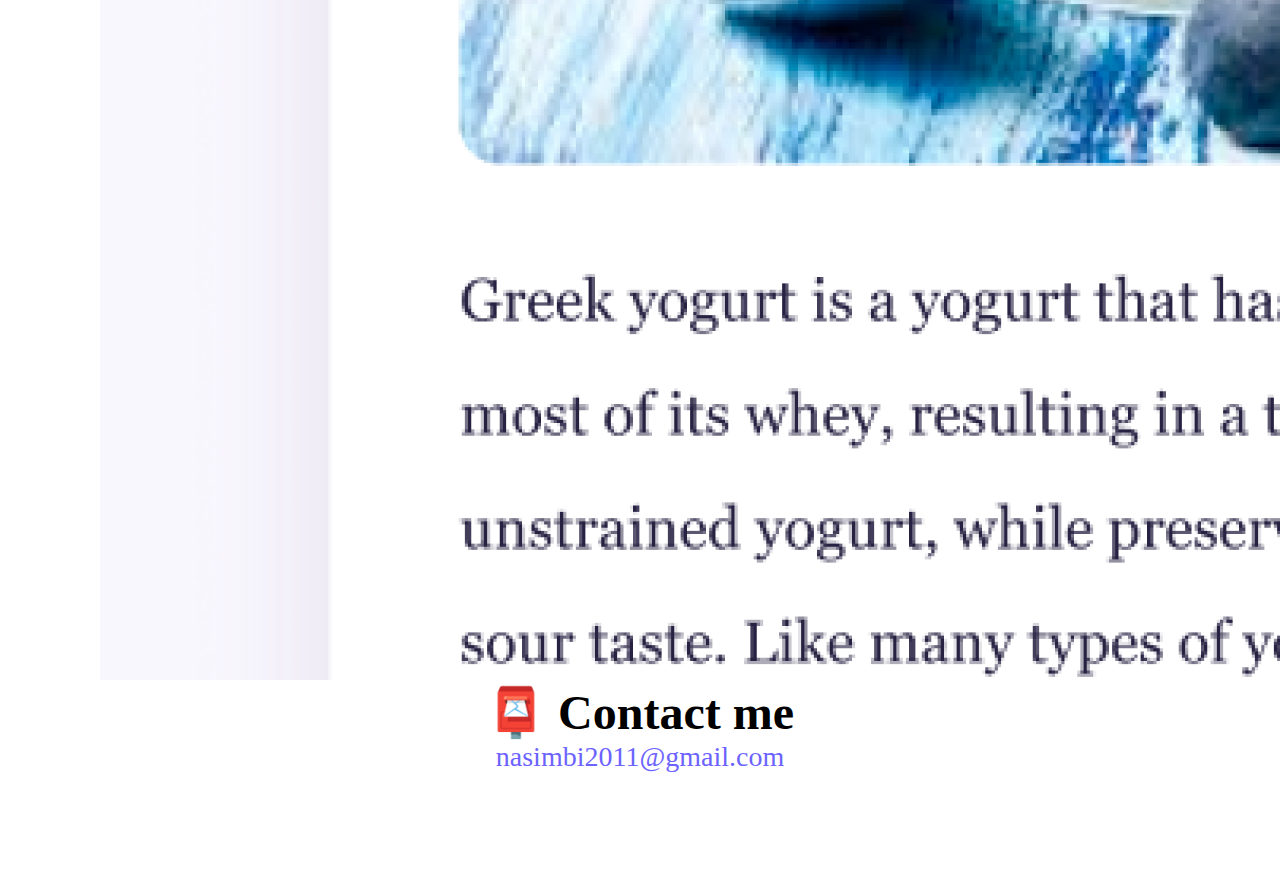
==== commit bc01a09b: "Added SEO properties for small screens" ====
--- a/about.html
+++ b/about.html
@@ -53,7 +53,6 @@
         </div>
       </div>
     </nav>
-    <a href="/" class="homepage-link" title="Home">Back to homepage</a>
     <h1>About me</h1>
     <h3>Front-end developer from Uppsala, Sweden</h3>
     <div class="about-paragraphs">
@@ -72,14 +71,12 @@
             class="img-fluid rounded shadow p-2 mb-5 bg-body"
           />
         </div>
-
         <div class="col-sm-4">
           <img
             src="images/weather.png"
             class="img-fluid rounded shadow p-2 mb-5 bg-body"
           />
         </div>
-
         <div class="col-sm-4">
           <img
             src="images/yogurt.png"
@@ -88,7 +85,6 @@
         </div>
       </div>
     </div>
-    <br />
 
     <div id="contact">
       <h2>📮 Contact me</h2>
--- a/style.css
+++ b/style.css
@@ -106,20 +106,28 @@
   margin-bottom: 20px;
 }
 @media (max-width: 576px) {
+  body {
+    margin: 100px 10px;
+  }
   h1 {
     text-align: center;
-    font-size: 40px;
+    font-size: 48px;
   }
   h2 {
     text-align: center;
-    font-size: 30px;
+    font-size: 28px;
   }
+  .email-link,
+  h3 {
+    font-size: 20px;
+  }
+
   .row {
     display: flex;
     justify-content: center;
     align-items: center;
+    text-align: center;
+    padding: 0;
     margin: 0;
-    padding: 0;
-    text-align: center;
   }
 }
